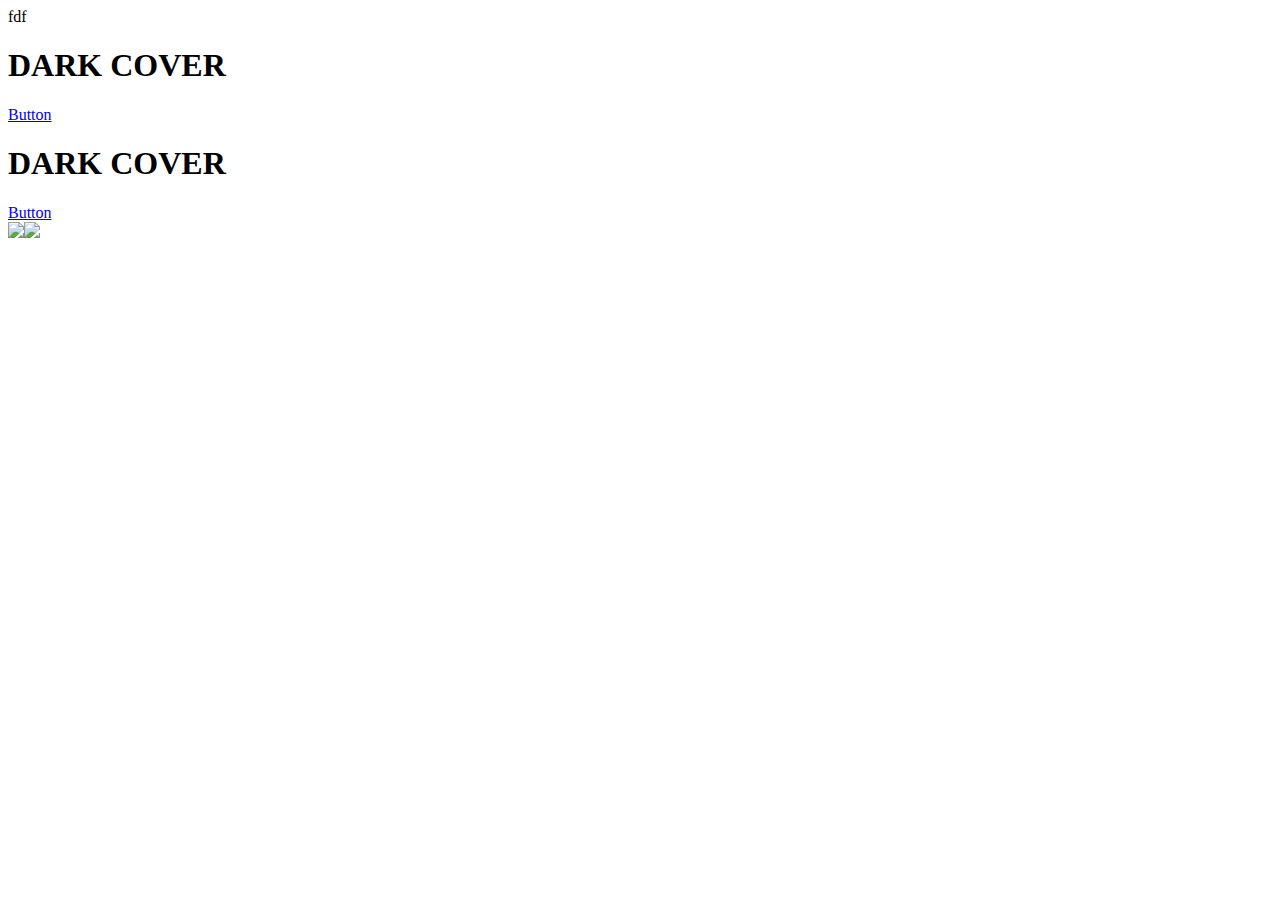
==== index.pi.html @ 53daf9dc "Commit from Pingendo" ====
<html><head><link rel="stylesheet" href="http://v4.pingendo.com/assets/bootstrap/themes/default.css"></head><body>fdf
        <div class="section section-fill-height section-opaque-dark text-xs-center" draggable="true">
            <div class="background-image" style="background-image : url('http://v4.pingendo.com/assets/photos/wireframe/cover-1.jpg')"></div>
            <div class="container">
                <div class="row">
                    <div class="col-md-12">
                        <h1 class="display-1 pi-draggable pi-item text-inverse" draggable="true">DARK COVER</h1>
                        <a href="#" class="btn btn-lg btn-secondary-outline m-y-lg">Button</a>
                    </div>
                </div>
            </div>
        </div>
        <div class="section section-fill-height section-opaque-dark text-xs-center" draggable="true">
            <div class="background-image" style="background-image : url('http://v4.pingendo.com/assets/photos/wireframe/cover-1.jpg')"></div>
            <div class="container">
                <div class="row">
                    <div class="col-md-12">
                        <h1 class="display-1 pi-draggable pi-item text-inverse" draggable="true">DARK COVER</h1>
                        <a href="#" class="btn btn-lg btn-secondary-outline m-y-lg">Button</a>
                    </div>
                </div>
            </div>
        </div>
    

<div class="section"><div class="container"><div class="row" draggable="true">
        <div class="col-lg-4"></div>
        <div class="col-lg-4"></div>
        <div class="col-lg-4"></div>
      </div><div class="row" draggable="true">
        <div class="col-lg-4"></div>
        <div class="col-lg-4"></div>
        <div class="col-lg-4"></div>
      </div><div class="row"><div class="col-md-12"><img class="center-block img-fluid" src="https://unsplash.imgix.net/photo-1423683249427-8ca22bd873e0?w=1024&amp;q=50&amp;fm=jpg&amp;s=5e57c661d0f772ce269188a6f5325708"><img class="center-block img-fluid" src="https://unsplash.imgix.net/photo-1423683249427-8ca22bd873e0?w=1024&amp;q=50&amp;fm=jpg&amp;s=5e57c661d0f772ce269188a6f5325708" draggable="true"></div></div></div></div></body></html>
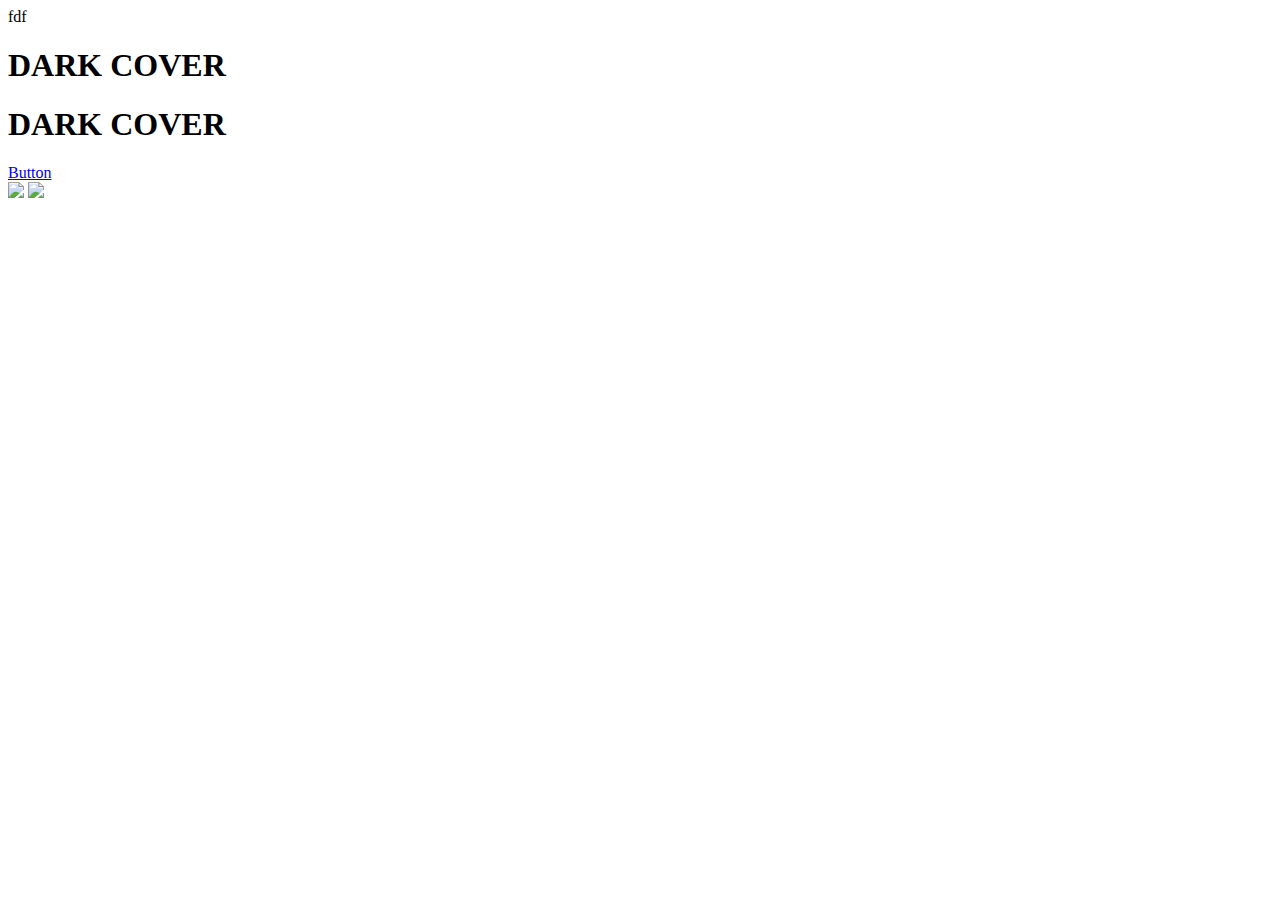
==== commit 7e4cac14: "Commit from Pingendo" ====
--- a/index.pi.html
+++ b/index.pi.html
@@ -1,11 +1,13 @@
-<html><head><link rel="stylesheet" href="http://v4.pingendo.com/assets/bootstrap/themes/default.css"></head><body>fdf
+<html><head>
+        <link rel="stylesheet" href="http://v4.pingendo.com/assets/bootstrap/themes/default.css">
+    </head><body>fdf
         <div class="section section-fill-height section-opaque-dark text-xs-center" draggable="true">
             <div class="background-image" style="background-image : url('http://v4.pingendo.com/assets/photos/wireframe/cover-1.jpg')"></div>
             <div class="container">
                 <div class="row">
                     <div class="col-md-12">
                         <h1 class="display-1 pi-draggable pi-item text-inverse" draggable="true">DARK COVER</h1>
-                        <a href="#" class="btn btn-lg btn-secondary-outline m-y-lg">Button</a>
+                        
                     </div>
                 </div>
             </div>
@@ -21,14 +23,26 @@
                 </div>
             </div>
         </div>
+        <div class="section">
+            <div class="container">
+                <div class="row" draggable="true">
+                    <div class="col-lg-4"></div>
+                    <div class="col-lg-4"></div>
+                    <div class="col-lg-4"></div>
+                </div>
+                <div class="row" draggable="true">
+                    <div class="col-lg-4"></div>
+                    <div class="col-lg-4"></div>
+                    <div class="col-lg-4"></div>
+                </div>
+                <div class="row">
+                    <div class="col-md-12">
+                        <img class="center-block img-fluid" src="https://unsplash.imgix.net/photo-1423683249427-8ca22bd873e0?w=1024&amp;q=50&amp;fm=jpg&amp;s=5e57c661d0f772ce269188a6f5325708">
+                        <img class="center-block img-fluid" src="https://unsplash.imgix.net/photo-1423683249427-8ca22bd873e0?w=1024&amp;q=50&amp;fm=jpg&amp;s=5e57c661d0f772ce269188a6f5325708" draggable="true">
+                    </div>
+                </div>
+            </div>
+        </div>
     
 
-<div class="section"><div class="container"><div class="row" draggable="true">
-        <div class="col-lg-4"></div>
-        <div class="col-lg-4"></div>
-        <div class="col-lg-4"></div>
-      </div><div class="row" draggable="true">
-        <div class="col-lg-4"></div>
-        <div class="col-lg-4"></div>
-        <div class="col-lg-4"></div>
-      </div><div class="row"><div class="col-md-12"><img class="center-block img-fluid" src="https://unsplash.imgix.net/photo-1423683249427-8ca22bd873e0?w=1024&amp;q=50&amp;fm=jpg&amp;s=5e57c661d0f772ce269188a6f5325708"><img class="center-block img-fluid" src="https://unsplash.imgix.net/photo-1423683249427-8ca22bd873e0?w=1024&amp;q=50&amp;fm=jpg&amp;s=5e57c661d0f772ce269188a6f5325708" draggable="true"></div></div></div></div></body></html>+</body></html>